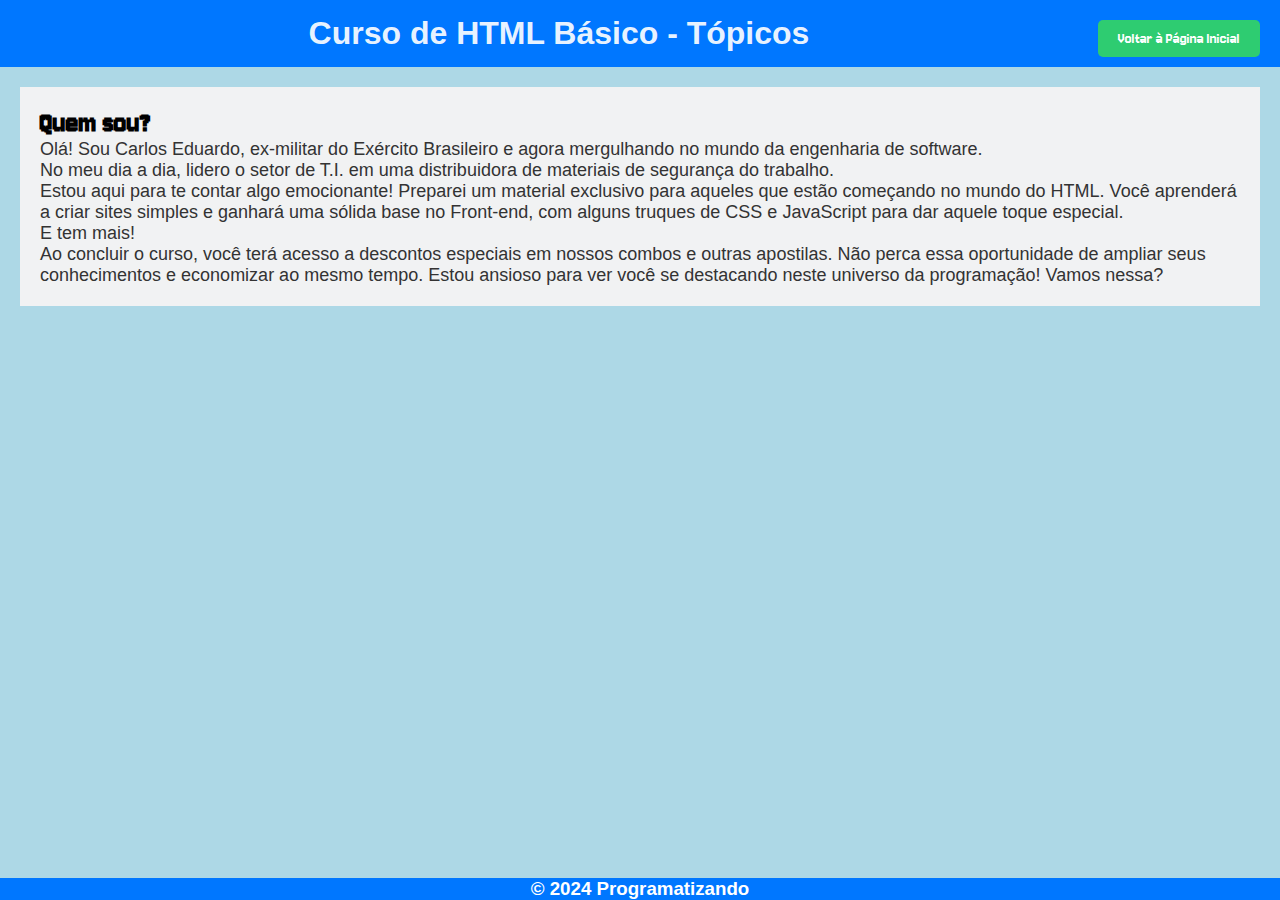
==== autor.html @ 96184e53 "Add files via upload" ====
<!DOCTYPE html>
<html lang="en">

<head>
    <meta charset="UTF-8">
    <meta name="viewport" content="width=device-width, initial-scale=1.0">
    <title>Curso de HTML Básico - Tópicos</title>
    <link rel="stylesheet" href="styles.css">
    <link rel="preconnect" href="https://fonts.googleapis.com">
    <link rel="preconnect" href="https://fonts.gstatic.com" crossorigin>
    <link href="https://fonts.googleapis.com/css2?family=Jersey+10&display=swap" rel="stylesheet">
</head>

<body>
    <!--Menu superior-->
    <header>
        <h1>Curso de HTML Básico - Tópicos</h1>
        <a href="index.html">Voltar à Página Inicial</a>
    </header>
    <main>
        <!--Aulas-->
        <section class="topics">
            <article>
                <h2>Quem sou?</h2>
                <p> Olá! Sou Carlos Eduardo, ex-militar do Exército Brasileiro e agora mergulhando no mundo da
                    engenharia de software. <br> No meu dia a dia, lidero o setor de T.I. em uma distribuidora de
                    materiais
                    de segurança do trabalho.<br>
                    Estou aqui para te contar algo emocionante! Preparei um material exclusivo para aqueles que estão
                    começando no mundo do HTML. Você aprenderá a criar sites simples e ganhará uma sólida base no
                    Front-end, com alguns truques de CSS e JavaScript para dar aquele toque especial.<br>
                    E tem mais! <br>Ao concluir o curso, você terá acesso a descontos especiais em nossos combos e
                    outras
                    apostilas. Não perca essa oportunidade de ampliar seus conhecimentos e economizar ao mesmo tempo.
                    Estou ansioso para ver você se destacando neste universo da programação! Vamos nessa? </p>

            </article>
        </section>
    </main>

    <!--Roda pé-->
    <footer>
        <h3>&copy; 2024 Programatizando</h3>
    </footer>
    <div class="rodape">
        <br>
    </div>
    <script src="script.js"></script>
</body>

</html>
---- styles.css ----
/* Estilos básicos */
body {
    background-color: #ADD8E6;
    font-family: Arial, sans-serif;
    margin: 0;
    padding: 0;
}

footer {
    background-color: #0077ff;
    color: #fff;
    width: 100%;
    padding: 0px;
    position: fixed;
    bottom: 0%;

}

.rodape {
    padding: 40px;
}

h1,
h2 {
    margin-top: 0;
}

.logo {
    width: 90px;
}

.text {
    margin-top: 0;
    padding: 20px;
}

/*main {
    padding: 20px;
}*/

.courses {
    display: grid;
    grid-template-columns: repeat(auto-fit, minmax(300px, 1fr));
    gap: 20px;
}

article {
    background-color: #f1f2f3;
    padding: 20px;
    font-family: "Jersey 10", sans-serif;
    font-size: 20px;

}

.conteudo {
    width: 100%;
    display: inline-flex;
    align-items: center;
    background-color: #f1f2f3;
    padding: 20px;
    font-family: "Jersey 10", sans-serif;
    font-size: 20px;

}

p {
    font-family: 'Franklin Gothic Medium', 'Arial Narrow', Arial, sans-serif;
    font-size: 18px;
    color: #333;
}

article:hover {

    background-color: rgb(212, 212, 212);
    border-radius: 13px;
}

a {
    background-color: #2ECC71;
    display: inline-block;
    color: #ffffff;
    font-family: "Jersey 10", sans-serif;
    text-decoration: none;
    padding: 10px 20px;
    border-radius: 5px;
    margin-top: 10px;

}

.botoescont {
    background-color: #2ECC71;
    display: inline-block;
    color: #ffffff;
    font-family: "Jersey 10", sans-serif;
    text-decoration: none;
    padding: 10px 20px;
    border-radius: 5px;
    margin-top: 10px;
    margin: 30px;
}

.yt {
    background-color: #ff0000;


}

.insta {
    background-color: rgb(255, 0, 128);


}



a:hover {
    background-color: #02701f;

}

.front {
    display: inline;
    justify-content: center;
}


* {
    margin: 0;
    padding: 0;
    box-sizing: border-box;
}

/* Estilos do cabeçalho */
/*header {
    position: static;
    display: flex;
    justify-content: space-between;
    align-items: center;
    padding: 15px;
    background-color: #60239e;
    color: #ffdb4b;
    font-size: 25px;
    font-family: "Jersey 10", sans-serif;
    border-bottom-left-radius: 50px;
    border-bottom-right-radius: 50px;

}

*/

h1 {
    flex-grow: 1;
    text-align: center;
    font-family: "Titan One", sans-serif;
}

h3 {
    flex-grow: 1;
    text-align: center;
}

nav ul {
    list-style-type: none;
    display: flex;
}

nav ul li {
    margin-left: 20px;
}

nav ul li a {
    text-decoration: none;
    color: #fff;
    padding: 5px 10px;
    border: 1px solid #fff;
    border-radius: 5px;
}

nav ul li a:hover {
    background-color: #ffffff;
    color: #333;
}

/* Logo dos cursos */
.html {
    width: 50px;
    float: right;
    margin: 0;
    padding: 0;
}

.css {
    width: 40px;
    float: right;
    margin: 0;
    padding: 0;
}

.js {
    width: 50px;
    float: right;
    margin: 0;
    padding: 0;
}

.word {
    width: 70px;
    float: right;
    margin: 0;
    padding: 0;
}

.excel {
    width: 70px;
    float: right;
    margin: 0;
    padding: 0;
}

.pp {
    width: 50px;
    float: right;
    margin: 0;
    padding: 0;
}

header {
    background-color: #0077ff;
    /* Azul mais escuro para o cabeçalho */
    color: #ffffffec;
    /* Texto branco para contraste */
    padding: 10px 20px;
    display: flex;
    justify-content: space-between;
    align-items: center;
}

.menu ul {
    list-style: none;
    padding: 0;
    margin: 0;
    display: flex;
}

.menu li {
    margin-left: 20px;
}

.menu li a {
    color: #fff;
    text-decoration: none;
}

.menu-toggle {
    display: none;
    flex-direction: column;
    cursor: pointer;
}

.bar {
    width: 25px;
    height: 3px;
    background-color: #fff;
    margin: 3px 0;
}

@media screen and (max-width: 768px) {
    .menu {
        display: none;
        flex-direction: column;
        background-color: #3f88c5;
        position: absolute;
        top: 60px;
        left: 0;
        width: 100%;
        padding: 20px;
    }

    .menu.active {
        display: flex;
    }

    .menu li {
        margin: 10px 0;
    }

    .menu-toggle {
        display: flex;
    }
}

main {
    padding: 20px;
}

.apostila {
    max-width: 100px;
    align-items: center;

}
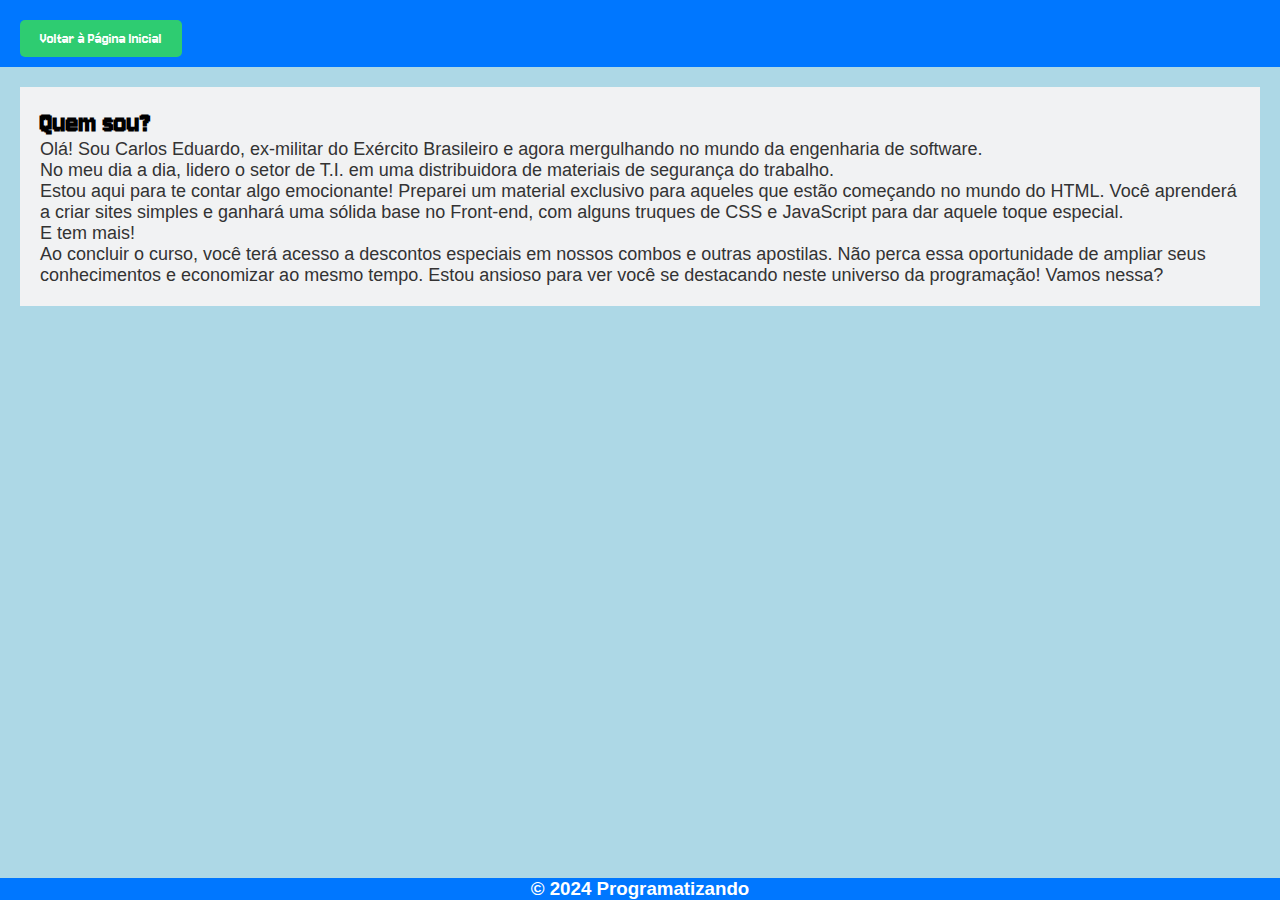
==== commit 00d9a4ec: "Add files via upload" ====
--- a/autor.html
+++ b/autor.html
@@ -4,7 +4,7 @@
 <head>
     <meta charset="UTF-8">
     <meta name="viewport" content="width=device-width, initial-scale=1.0">
-    <title>Curso de HTML Básico - Tópicos</title>
+    <title>Criador</title>
     <link rel="stylesheet" href="styles.css">
     <link rel="preconnect" href="https://fonts.googleapis.com">
     <link rel="preconnect" href="https://fonts.gstatic.com" crossorigin>
@@ -14,7 +14,6 @@
 <body>
     <!--Menu superior-->
     <header>
-        <h1>Curso de HTML Básico - Tópicos</h1>
         <a href="index.html">Voltar à Página Inicial</a>
     </header>
     <main>
